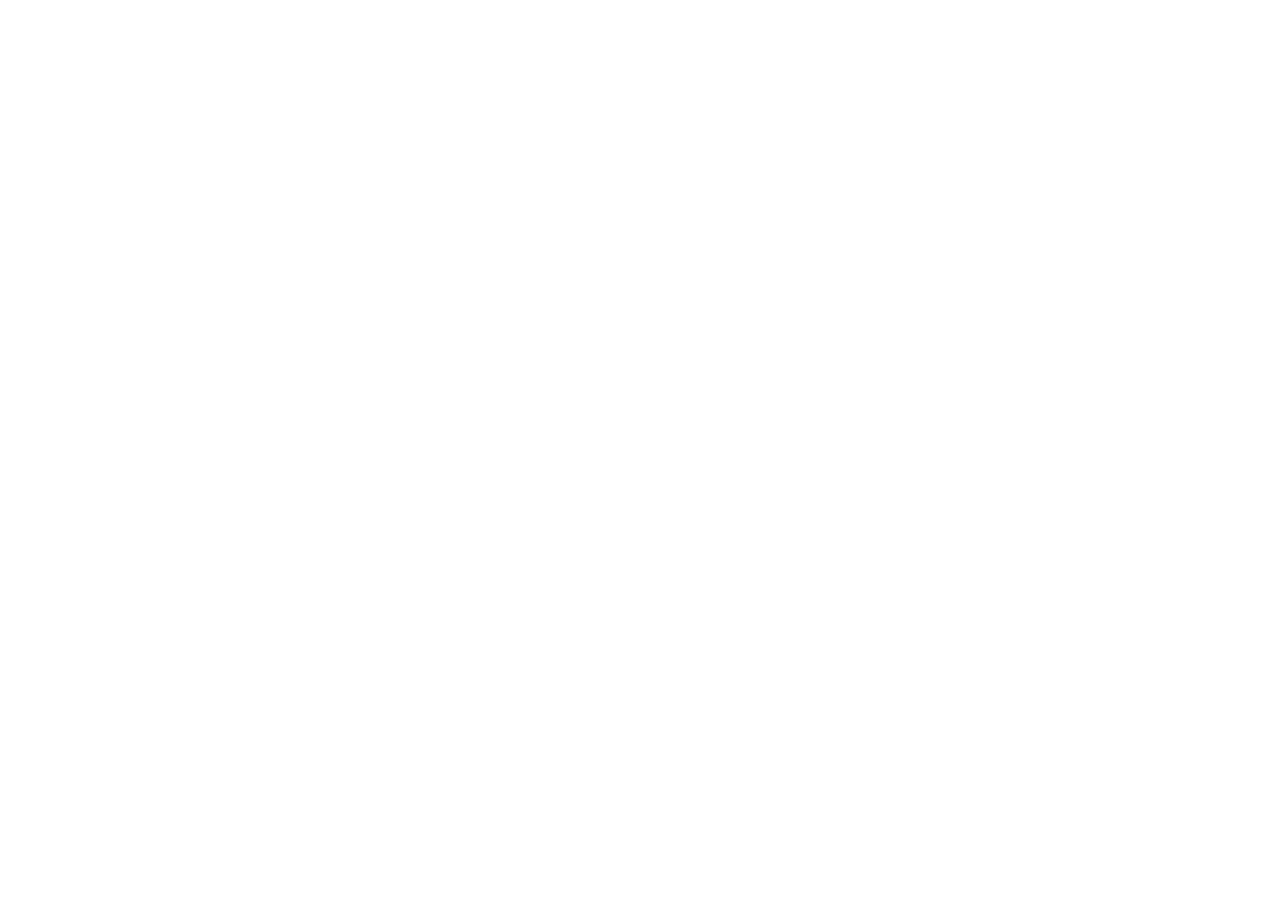
==== popup_test/index.html @ 358062af "webcam access on  webpages; popup syncs to content" ====
<!DOCTYPE html>
<html lang="en">
  <head>
    <meta charset="utf-8">
    <meta http-equiv="X-UA-Compatible" content="IE=edge">
    <meta name="viewport" content="width=device-width, initial-scale=1">

    <title>Hello!</title>
    
    <!-- import the webpage's stylesheet -->
    <link rel="stylesheet" href="/popup_test/style.css">
    <script src="/libraries/p5.js"></script>
    <script src="/libraries/p5.collide2d.min.js"></script>
    <script src="/libraries/p5.dom.min.js"></script>
    
    
    

    <!-- 
    
    <script src="/libraries/ml5.min.js"></script>
    <script src="path/to/p5.sound.js"></script>
    <script src="/libraries/p5.sound.js"></script>
    <script src="/libraries/p5.sound.js"></script>
    -->

    <!-- import the webpage's javascript file -->
    <script src="/popup_test/script.js" defer></script>
  </head>  
  <body>
    
  </body>
</html>
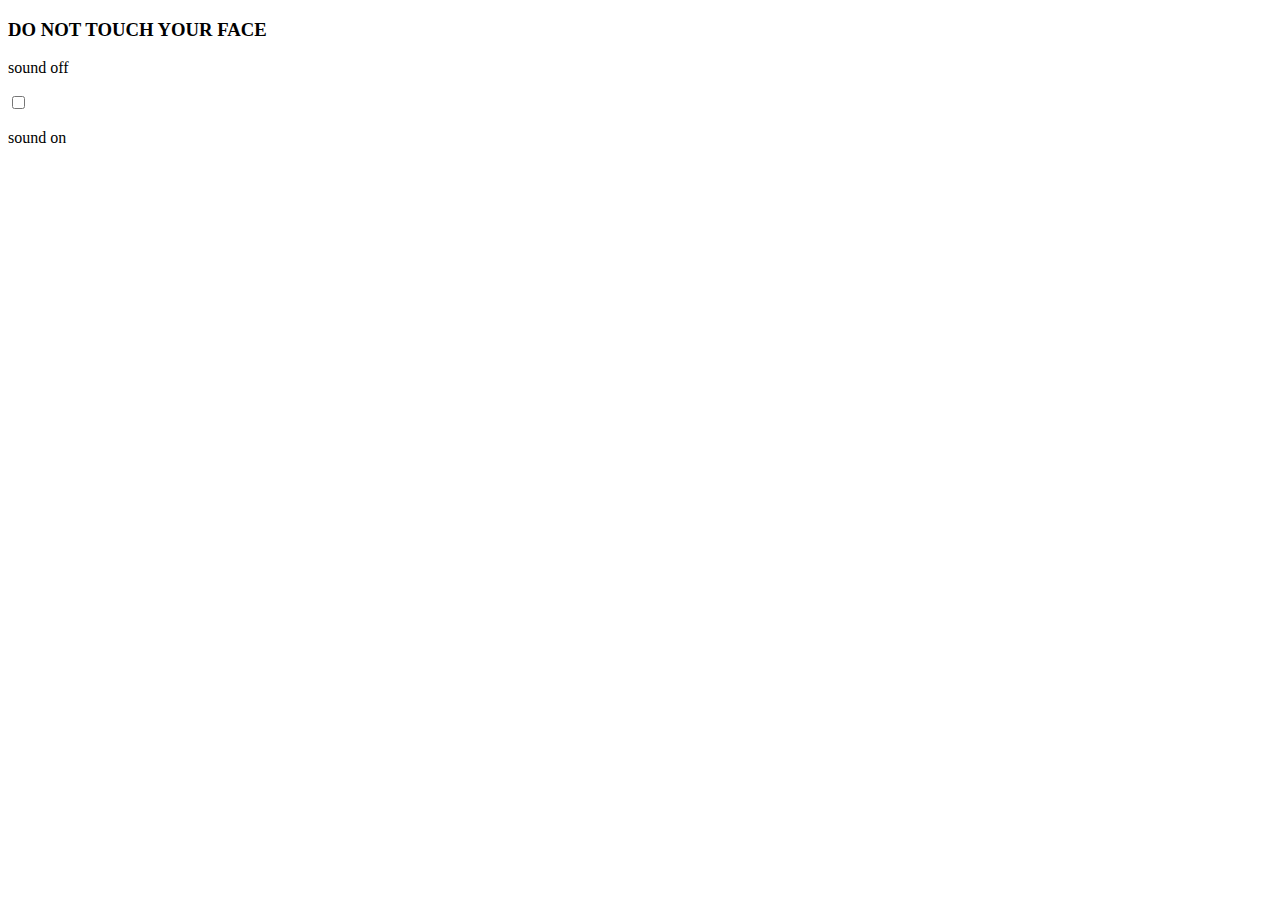
==== commit 03b35be2: "updated text in popup" ====
--- a/popup_test/index.html
+++ b/popup_test/index.html
@@ -12,22 +12,29 @@
     <script src="/libraries/p5.js"></script>
     <script src="/libraries/p5.collide2d.min.js"></script>
     <script src="/libraries/p5.dom.min.js"></script>
-    
-    
-    
-
+    <script src="/libraries/ml5.min.js"></script>
     <!-- 
-    
-    <script src="/libraries/ml5.min.js"></script>
     <script src="path/to/p5.sound.js"></script>
     <script src="/libraries/p5.sound.js"></script>
     <script src="/libraries/p5.sound.js"></script>
+
+    <script src="https://cdnjs.cloudflare.com/ajax/libs/p5.js/0.9.0/p5.min.js"></script>
+    <script src="https://cdnjs.cloudflare.com/ajax/libs/p5.js/0.9.0/addons/p5.dom.min.js"></script>
+    <script src="https://unpkg.com/ml5@latest/dist/ml5.min.js"></script>
     -->
 
     <!-- import the webpage's javascript file -->
     <script src="/popup_test/script.js" defer></script>
   </head>  
-  <body>
-    
+
+
+  <body id="popupcssi" class="popup">
+		<h3>DO NOT TOUCH YOUR FACE</h3>
+		<div class="button-con">
+			<label class="llabel"><p>sound off</p></label>
+			<!-- <input class="toggle" id="reflect-toggle" type="checkbox"> -->
+      <label class="switch"><input id="button" type="checkbox"> <span class="slider round"></span></label>
+			<label class="llabel"><p>sound on</p></label>
+		</div>
   </body>
 </html>